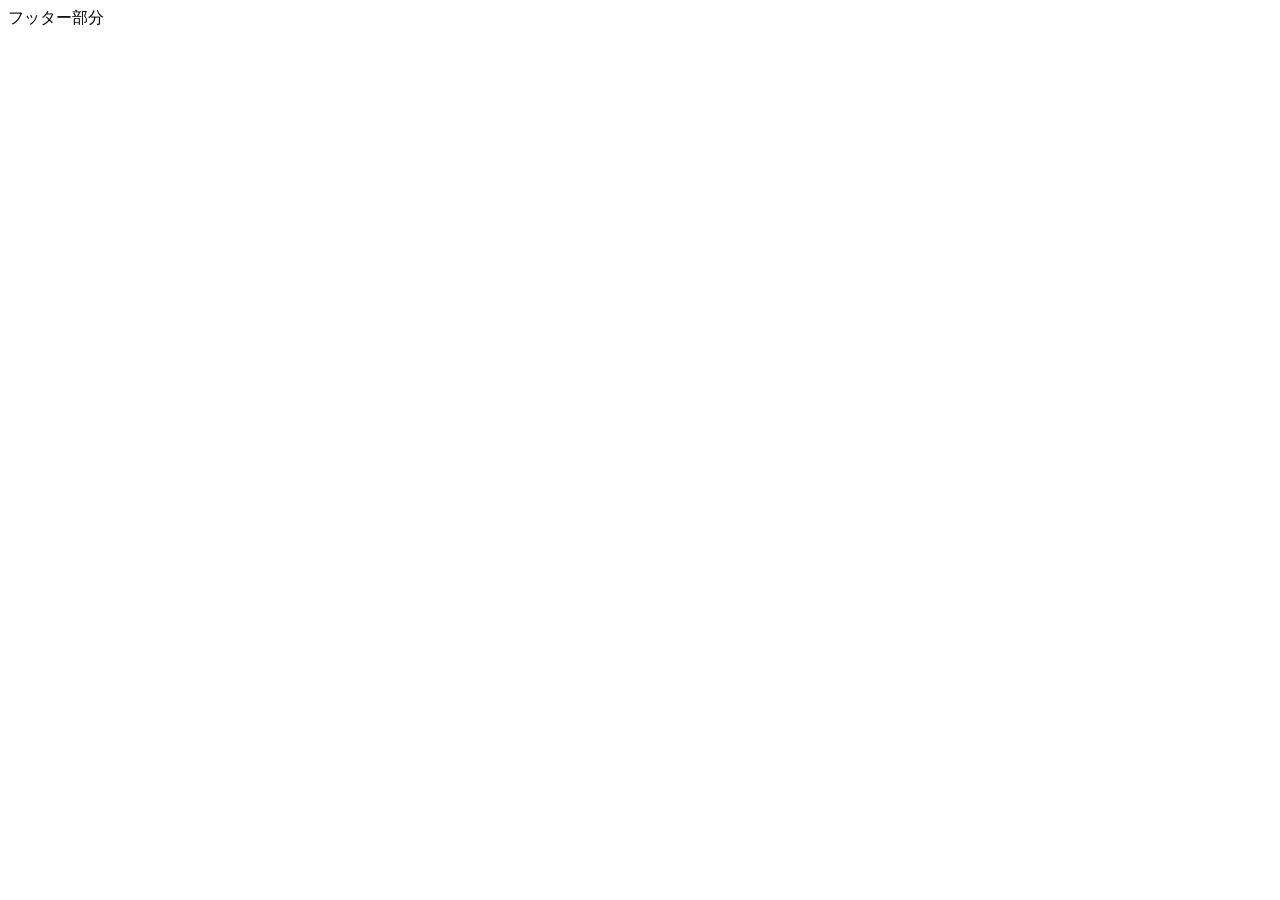
==== TimeandAttendanceManagement/src/main/resources/templates/_fragments/footer.html @ 06e2fb5a "以下を変更 ・bootstrapの追加 ・画面を共通化" ====
<!DOCTYPE html>
<html xmlns:th="http://www.thymeleaf.org" 
    xmlns:layout="http://www.ultraq.net.nz/thymeleaf/layout">

<!--/* ヘッダーは layout.html で定義済みのため、ここでは記述しない */-->
<head></head>

<body>
    <footer th:fragment="footer">
        <div>フッター部分</div>
    </footer>
</body>

</html>
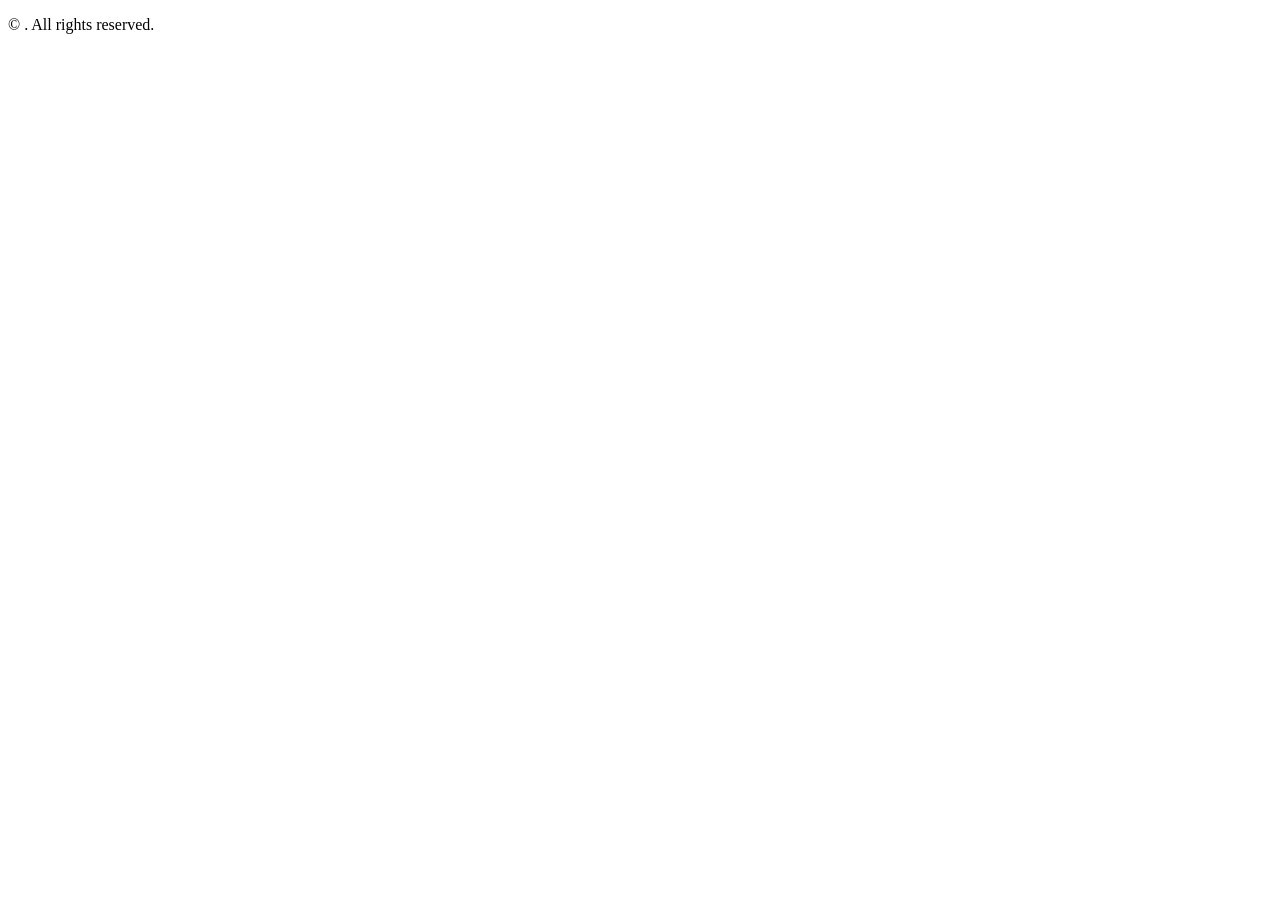
==== commit 22259b70: "ヘッダーおよびフッターを実装" ====
--- a/TimeandAttendanceManagement/src/main/resources/templates/_fragments/footer.html
+++ b/TimeandAttendanceManagement/src/main/resources/templates/_fragments/footer.html
@@ -1,13 +1,16 @@
 <!DOCTYPE html>
-<html xmlns:th="http://www.thymeleaf.org" 
-    xmlns:layout="http://www.ultraq.net.nz/thymeleaf/layout">
+<html xmlns:th="http://www.thymeleaf.org" xmlns:layout="http://www.ultraq.net.nz/thymeleaf/layout">
 
 <!--/* ヘッダーは layout.html で定義済みのため、ここでは記述しない */-->
+
 <head></head>
 
 <body>
     <footer th:fragment="footer">
-        <div>フッター部分</div>
+        <div class="container">
+            <p class="text-center text-muted">&copy; <span th:text="${#dates.year(#dates.createNow())}"></span> <span
+                    th:text="#{common.auther}"></span>. All rights reserved.</p>
+        </div>
     </footer>
 </body>
 
